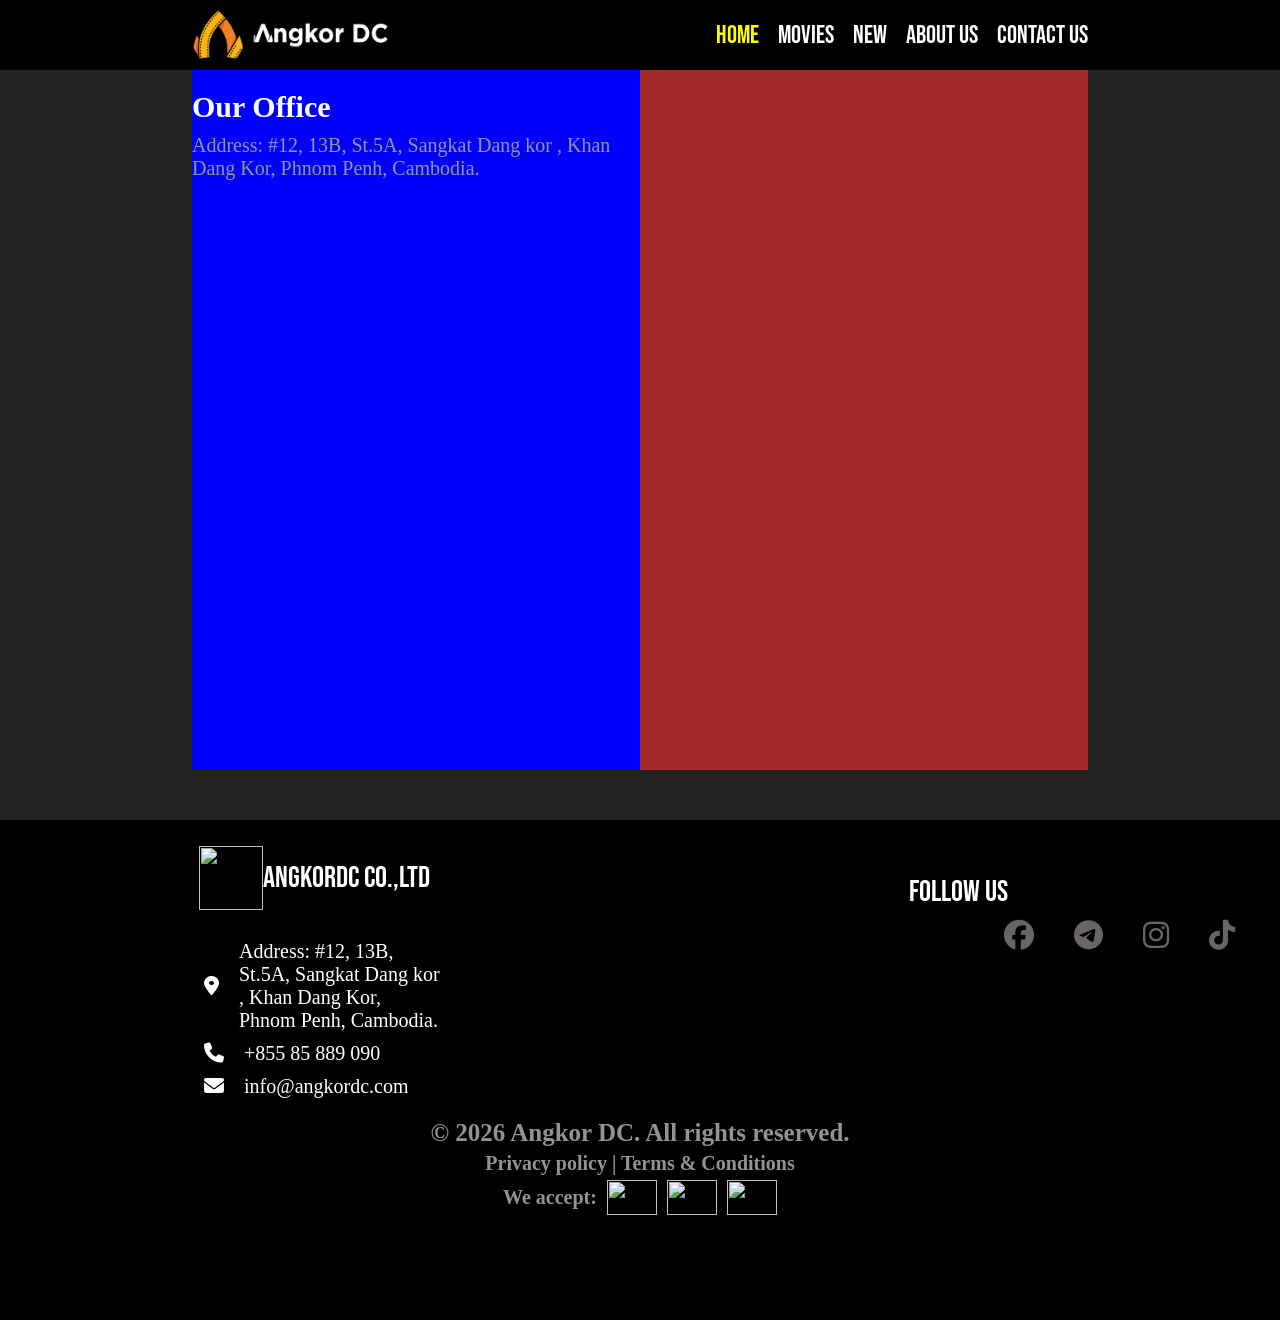
==== contactus.html @ 9acfb44f "new" ====
<!DOCTYPE html>
<html lang="en">
<head>
    <meta charset="UTF-8">
    <meta name="viewport" content="width=device-width, initial-scale=1.0">
    <title>Contact US</title>
    <link rel="stylesheet" href="contactuc.css" />
    <link rel="preconnect" href="https://fonts.googleapis.com" />
    <link rel="preconnect" href="https://fonts.gstatic.com" crossorigin />
    <link
      href="https://fonts.googleapis.com/css2?family=Bebas+Neue&family=Suwannaphum:wght@100;300;400;700;900&display=swap"
      rel="stylesheet"
    />
    <link
      rel="stylesheet"
      href="https://cdnjs.cloudflare.com/ajax/libs/font-awesome/6.5.2/css/all.min.css"
    />
</head>
<body>
    <div class="navbar">
      <img src="img/navbar.png" alt="" />
      <div class="menu">
        <a href="index.html">Home</a>
        <a href="movie.html">Movies</a>
        <a href="new.html">New</a>
        <a href="aboutus.html">About US</a>
        <a href="contactus.html">Contact US</a>
      </div>
    </div>
    <div class="contact">
        <div class="left-bar">
          <div class="address">
            <h2>Our Office</h2>
            <p>Address: #12, 13B, St.5A, Sangkat Dang kor , Khan Dang Kor, Phnom Penh, Cambodia.</p>
          </div>
        </div>
        <div class="right-bar"></div>
    </div>
    <div class="footer">
      <div class="top">
        <div class="left">
          <div class="logo">
            <img
              src="https://angkordc.com/_next/image?url=%2F_next%2Fstatic%2Fmedia%2Flogo.0v.d2p4pakr9t.png&w=640&q=75"
              alt=""
            />
            <h2>AngkorDC CO.,LTD</h2>
          </div>
          <div class="info">
            <div class="row">
              <i class="fa-solid fa-location-dot"></i>
              <h2>
                Address: #12, 13B, St.5A, Sangkat Dang kor , Khan Dang Kor,
                Phnom Penh, Cambodia.
              </h2>
            </div>
            <div class="row">
              <i class="fa-solid fa-phone"></i>
              <h2>+855 85 889 090</h2>
            </div>
            <div class="row">
              <i class="fa-solid fa-envelope"></i>
              <h2>info@angkordc.com</h2>
            </div>
          </div>
        </div>
        <div class="right">
          <div class="follow">
            <h2>Follow Us</h2>
            <div class="i">
            <i class="fa-brands fa-facebook"></i>
            <i class="fa-brands fa-telegram"></i>
            <i class="fa-brands fa-instagram"></i>
            <i class="fa-brands fa-tiktok"></i>
            </div>
          </div>
        </div>
      </div>
      <div class="buttom">
        <h1>© 2026 Angkor DC. All rights reserved.</h1>
        <h2>Privacy policy | Terms & Conditions</h2>
        <div class="pay">
          <h2>We accept:</h2>
          <img src="https://tse1.mm.bing.net/th/id/OIP.WWGjEDP93S5CzbmWrgICGAHaHa?r=0&rs=1&pid=ImgDetMain&o=7&rm=3" alt="">
          <img src="https://th.bing.com/th/id/OIP.J15GxJYtie8AMd8ftwxFAwHaEK?w=304&h=180&c=7&r=0&o=7&dpr=1.3&pid=1.7&rm=3" alt="">
          <img src="https://th.bing.com/th/id/OIP.cjFa0jZC8u4MzofWNVOLNAHaHa?r=0&o=7rm=3&rs=1&pid=ImgDetMain&o=7&rm=3" alt="">
        </div>
      </div>
    </div>
</body>
</html>
---- contactuc.css ----
* {
    padding: 0;
    margin: 0;
    box-sizing: border-box;
}

body {
    background-color: rgb(36, 34, 34);
}

.navbar {
    width: 100%;
    height: 70px;
    background-color: black;
    display: flex;
    justify-content: space-between;
    align-items: center;
    padding: 0 15%;
}

.navbar>img {
    height: 100%;
    width: 200px;
}

.navbar>.menu>a {
    font-family: "Bebas Neue", sans-serif;
    font-size: 25px;
    text-decoration: none;
    margin-left: 15px;
    color: white;
}

.menu>a:nth-child(1) {
    color: yellow;
}

.menu>a:hover {
    color: greenyellow;
    text-decoration-line: underline;
}
.contact{
    padding: 0 15%;
    height: 700px;
    width: 100%;
    display: flex;
    flex-direction: row;
    /* background-color: aqua; */
}
.contact>.left-bar{
    height: 100%;
    width: 50%;
    background-color: blue;
}
.left-bar>.address{
    margin-top: 20px;
    font-size: 20px;
}
.left-bar>.address h2{
    color: white;
}
.left-bar>.address p{
    margin-top: 10px;
    color: rgb(151, 147, 147);
}
.contact>.right-bar{
    height: 100%;
    width: 50%;
    background-color: brown;
}
.footer {
    width: 100%;
    height: 500px;
    margin-top: 50px;
    background-color: black;
    display: flex;
    flex-direction: column;
    padding: 4px;
}

.footer>.top {
    width: 100%;
    height: 60%;
    display: flex;
    flex-direction: row;
    background: black;
}

.top>.left {
    height: 100%;
    width: 50%;
    /* background: #11e00d; */
    display: flex;
    flex-direction: column;
    /* align-items: center; */
    justify-content: center;
    gap: 20px;

}

.left>.logo {
    display: flex;
    flex-direction: row;
    /* justify-content: center; */
    align-items: center;
    margin-left: 195px;
}

.left>.logo>img {
    height: 64px;
    width: 64px;
}

.left>.logo>h2 {
    color: white;
    font-family: "Bebas Neue", sans-serif;
    font-weight: 1;
    font-size: 30px;
}

.left>.info {
    margin-top: 0px;
    display: flex;
    flex-direction: column;
    /* align-items: center; */
    justify-content: center;
    padding: 0 200px;

}

.info>.row {
    margin-top: 10px;
    align-items: center;
    display: flex;
    flex-direction: row;
    gap: 20px;
}

.info>.row>i {
    color: white;
    font-size: 20px;
}

.info>.row>h2 {
    font-size: 20px;
    color: white;
    font-weight: 5;
}

.top>.right {
    height: 100%;
    width: 50%;
    /* background: #11e00d; */
    text-align: center;

}

.right>.follow {
    margin-top: 50px;
}

.follow>h2 {
    font-family: "Bebas Neue", sans-serif;
    font-size: 30px;
    font-weight: 1;
    color: white;
}

.follow>.i {
    display: flex;
    flex-direction: row;
    gap: 40px;
    margin-top: 10px;
    font-size: 30px;
    margin-left: 364px;
    color: rgb(105, 101, 101);
}

.footer>.buttom {
    width: 100%;
    height: 40%;
    display: flex;
    flex-direction: column;
    align-items: center;
    /* background: rgb(0, 0, 255); */
    color: rgb(149, 146, 146);
}.buttom>h1{
    font-size: 25px;
}
.buttom>h2{
    font-size: 20px;
    margin-top: 5px;
}
.buttom>.pay{
    margin-top: 5px;
    display: flex;
    flex-direction: row;
    align-items: center;
    gap: 10px;
}
.pay>h2{
    font-size: 20px;

}
.pay>img{
    height: 35px;
    width: 50px;

}
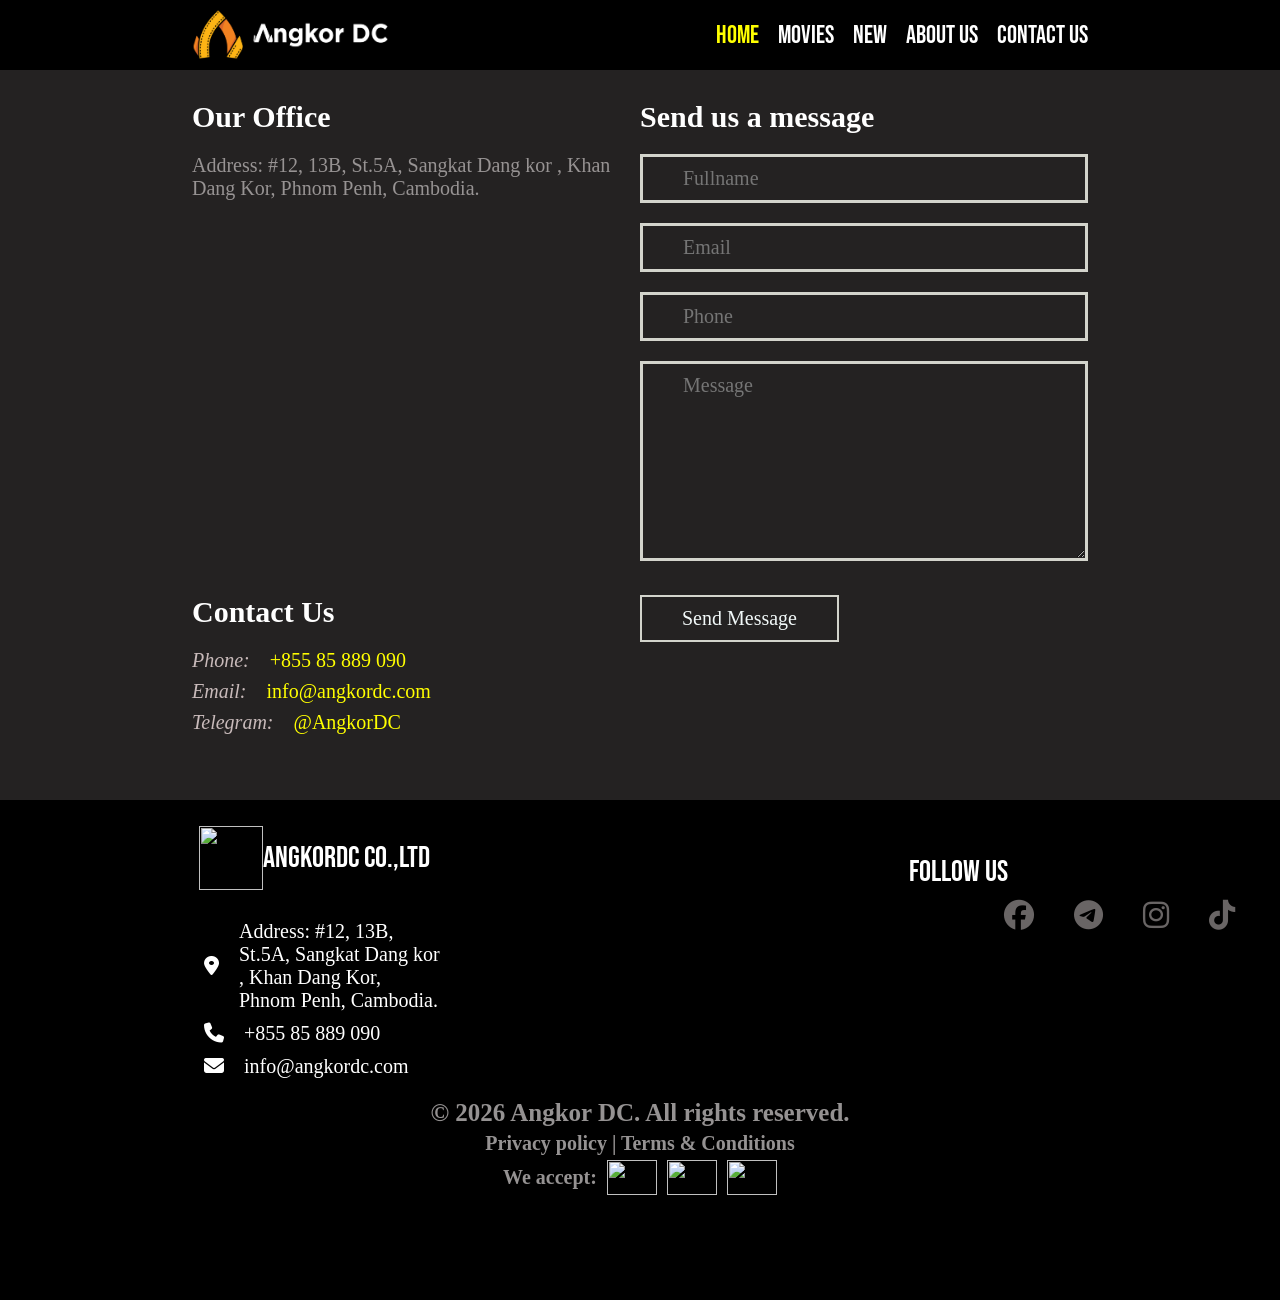
==== commit 7985536e: "chhang" ====
--- a/contactus.html
+++ b/contactus.html
@@ -1,8 +1,8 @@
-<!DOCTYPE html>
+<!doctype html>
 <html lang="en">
-<head>
-    <meta charset="UTF-8">
-    <meta name="viewport" content="width=device-width, initial-scale=1.0">
+  <head>
+    <meta charset="UTF-8" />
+    <meta name="viewport" content="width=device-width, initial-scale=1.0" />
     <title>Contact US</title>
     <link rel="stylesheet" href="contactuc.css" />
     <link rel="preconnect" href="https://fonts.googleapis.com" />
@@ -15,8 +15,8 @@
       rel="stylesheet"
       href="https://cdnjs.cloudflare.com/ajax/libs/font-awesome/6.5.2/css/all.min.css"
     />
-</head>
-<body>
+  </head>
+  <body>
     <div class="navbar">
       <img src="img/navbar.png" alt="" />
       <div class="menu">
@@ -28,13 +28,58 @@
       </div>
     </div>
     <div class="contact">
+      <div class="top1">
         <div class="left-bar">
           <div class="address">
             <h2>Our Office</h2>
-            <p>Address: #12, 13B, St.5A, Sangkat Dang kor , Khan Dang Kor, Phnom Penh, Cambodia.</p>
+            <p>
+              Address: #12, 13B, St.5A, Sangkat Dang kor , Khan Dang Kor, Phnom
+              Penh, Cambodia.
+            </p>
           </div>
         </div>
-        <div class="right-bar"></div>
+        <div class="right-bar">
+          <h2>Send us a message</h2>
+          <div class="form">
+            <div class="name">
+              <input type="email" name="email" id="name" placeholder="Fullname">
+            </div>
+            <div class="name">
+              <input type="email" name="Email" id="" placeholder="Email">
+            </div>
+            <div class="name">
+              <input type="phone" name="phone" id="phone" placeholder="Phone">
+            </div>
+            <div class="submit-btn">
+              <textarea name="textarea" id="" placeholder="Message"></textarea>
+            </div>
+          </div>
+        </div>
+      </div>
+      <div class="buttom1">
+        <div class="left">
+          <div class="contact1">
+            <h2>Contact Us</h2>
+            <div class="li3">
+              <div class="i">
+                <i>Phone:</i>
+                <p>+855 85 889 090</p>
+              </div>
+              <div class="i">
+                <i>Email:</i>
+                <p>info@angkordc.com</p>
+              </div>
+              <div class="i">
+                <i>Telegram:</i>
+                <p>@AngkorDC</p>
+              </div>
+            </div>
+          </div>
+        </div>
+        <div class="right">
+          <button>Send Message</button>
+        </div>
+      </div>
     </div>
     <div class="footer">
       <div class="top">
@@ -68,10 +113,10 @@
           <div class="follow">
             <h2>Follow Us</h2>
             <div class="i">
-            <i class="fa-brands fa-facebook"></i>
-            <i class="fa-brands fa-telegram"></i>
-            <i class="fa-brands fa-instagram"></i>
-            <i class="fa-brands fa-tiktok"></i>
+              <i class="fa-brands fa-facebook"></i>
+              <i class="fa-brands fa-telegram"></i>
+              <i class="fa-brands fa-instagram"></i>
+              <i class="fa-brands fa-tiktok"></i>
             </div>
           </div>
         </div>
@@ -81,11 +126,20 @@
         <h2>Privacy policy | Terms & Conditions</h2>
         <div class="pay">
           <h2>We accept:</h2>
-          <img src="https://tse1.mm.bing.net/th/id/OIP.WWGjEDP93S5CzbmWrgICGAHaHa?r=0&rs=1&pid=ImgDetMain&o=7&rm=3" alt="">
-          <img src="https://th.bing.com/th/id/OIP.J15GxJYtie8AMd8ftwxFAwHaEK?w=304&h=180&c=7&r=0&o=7&dpr=1.3&pid=1.7&rm=3" alt="">
-          <img src="https://th.bing.com/th/id/OIP.cjFa0jZC8u4MzofWNVOLNAHaHa?r=0&o=7rm=3&rs=1&pid=ImgDetMain&o=7&rm=3" alt="">
+          <img
+            src="https://tse1.mm.bing.net/th/id/OIP.WWGjEDP93S5CzbmWrgICGAHaHa?r=0&rs=1&pid=ImgDetMain&o=7&rm=3"
+            alt=""
+          />
+          <img
+            src="https://th.bing.com/th/id/OIP.J15GxJYtie8AMd8ftwxFAwHaEK?w=304&h=180&c=7&r=0&o=7&dpr=1.3&pid=1.7&rm=3"
+            alt=""
+          />
+          <img
+            src="https://th.bing.com/th/id/OIP.cjFa0jZC8u4MzofWNVOLNAHaHa?r=0&o=7rm=3&rs=1&pid=ImgDetMain&o=7&rm=3"
+            alt=""
+          />
         </div>
       </div>
     </div>
-</body>
-</html>+  </body>
+</html>
--- a/contactuc.css
+++ b/contactuc.css
@@ -44,34 +44,129 @@
     height: 700px;
     width: 100%;
     display: flex;
-    flex-direction: row;
+    flex-direction: column;
     /* background-color: aqua; */
 }
-.contact>.left-bar{
-    height: 100%;
-    width: 50%;
-    background-color: blue;
-}
-.left-bar>.address{
+.top1{
+    width: 100%;
+    height: 75%;
+    display: flex;
+    flex-direction: row;
+}
+.contact>.top1>.left-bar{
+    height: 100%;
+    width: 50%;
+    /* background-color: black; */
+}
+.top1>.left-bar>.address{
+    /* margin-top: 20px; */
+    font-size: 20px;
+}
+.top1>.left-bar>.address h2{
+    margin-top: 30px;
+    color: white;
+}
+.top1>.left-bar>.address p{
     margin-top: 20px;
-    font-size: 20px;
-}
-.left-bar>.address h2{
-    color: white;
-}
-.left-bar>.address p{
-    margin-top: 10px;
     color: rgb(151, 147, 147);
 }
-.contact>.right-bar{
-    height: 100%;
-    width: 50%;
-    background-color: brown;
+.contact>.top1>.right-bar{
+    display: flex;
+    flex-direction: column;
+    height: 100%;
+    width: 50%;
+    /* background-color: brown; */
+}
+.top1>.right-bar> h2{
+    font-size: 30px;
+    color: white;
+    margin-top: 30px;
+}
+.top1>.right-bar>.form>{
+    display: flex;
+    flex-direction: column;
+
+}
+.top1>.right-bar>.form>.name{
+    margin-top: 20px;
+}
+.top1>.right-bar>.form>.name> input{
+    padding: 10px 40px;
+    color: rgb(241, 248, 248);
+    background-color: transparent;
+    width: 100%;
+    border:  solid rgb(211, 212, 204);
+    font-family: "Merriweather", serif;
+    font-size: 20px;
+}
+.submit-btn textarea {
+    margin-top: 20px;
+    padding: 10px 40px;
+    color: rgb(241, 248, 248);
+    background-color: transparent;
+    width: 100%;
+    height: 200px;
+    border:  solid rgb(211, 212, 204);
+    font-family: "Merriweather", serif;
+    font-size: 20px;
+}
+.contact>.buttom1{
+    width: 100%;
+    height: 25%;
+    display: flex;
+    flex-direction: row;
+}
+.buttom1>.left{
+    width: 50%;
+    height: 100%;
+    /* background-color: rgb(88, 59, 59); */
+}
+.buttom1>.left>.contact1{
+    font-size: 20px;
+}
+.buttom1>.left>.contact1 h2{
+    color: white
+}
+.buttom1>.left>.contact1>.li3{
+    display: flex;
+    flex-direction: column;
+    gap: 8px;
+    margin-top: 20px;
+}
+.li3>.i{
+    display: flex;
+    flex-direction: row;
+    gap: 20px;
+}
+.li3>.i i {
+    color: rgb(200, 186, 186);
+}
+.li3>.i p {
+    color: yellow;
+}
+.buttom1>.right{
+    width: 50%;
+    height: 100%;
+    /* background-color: rgb(28, 23, 23); */
+}
+.buttom1>.right button{
+    padding: 10px 40px;
+    color: rgb(241, 248, 248);
+    background-color: transparent;
+    border-width: 10px;
+    border: 2px solid rgb(211, 212, 204);
+    font-family: "Merriweather", serif;
+    font-size: 20px;
+}
+.buttom1>.right>button:hover{
+    color: yellow;
+    border-color: yellow;
+    
 }
 .footer {
     width: 100%;
     height: 500px;
-    margin-top: 50px;
+    margin-top: 30px;
     background-color: black;
     display: flex;
     flex-direction: column;
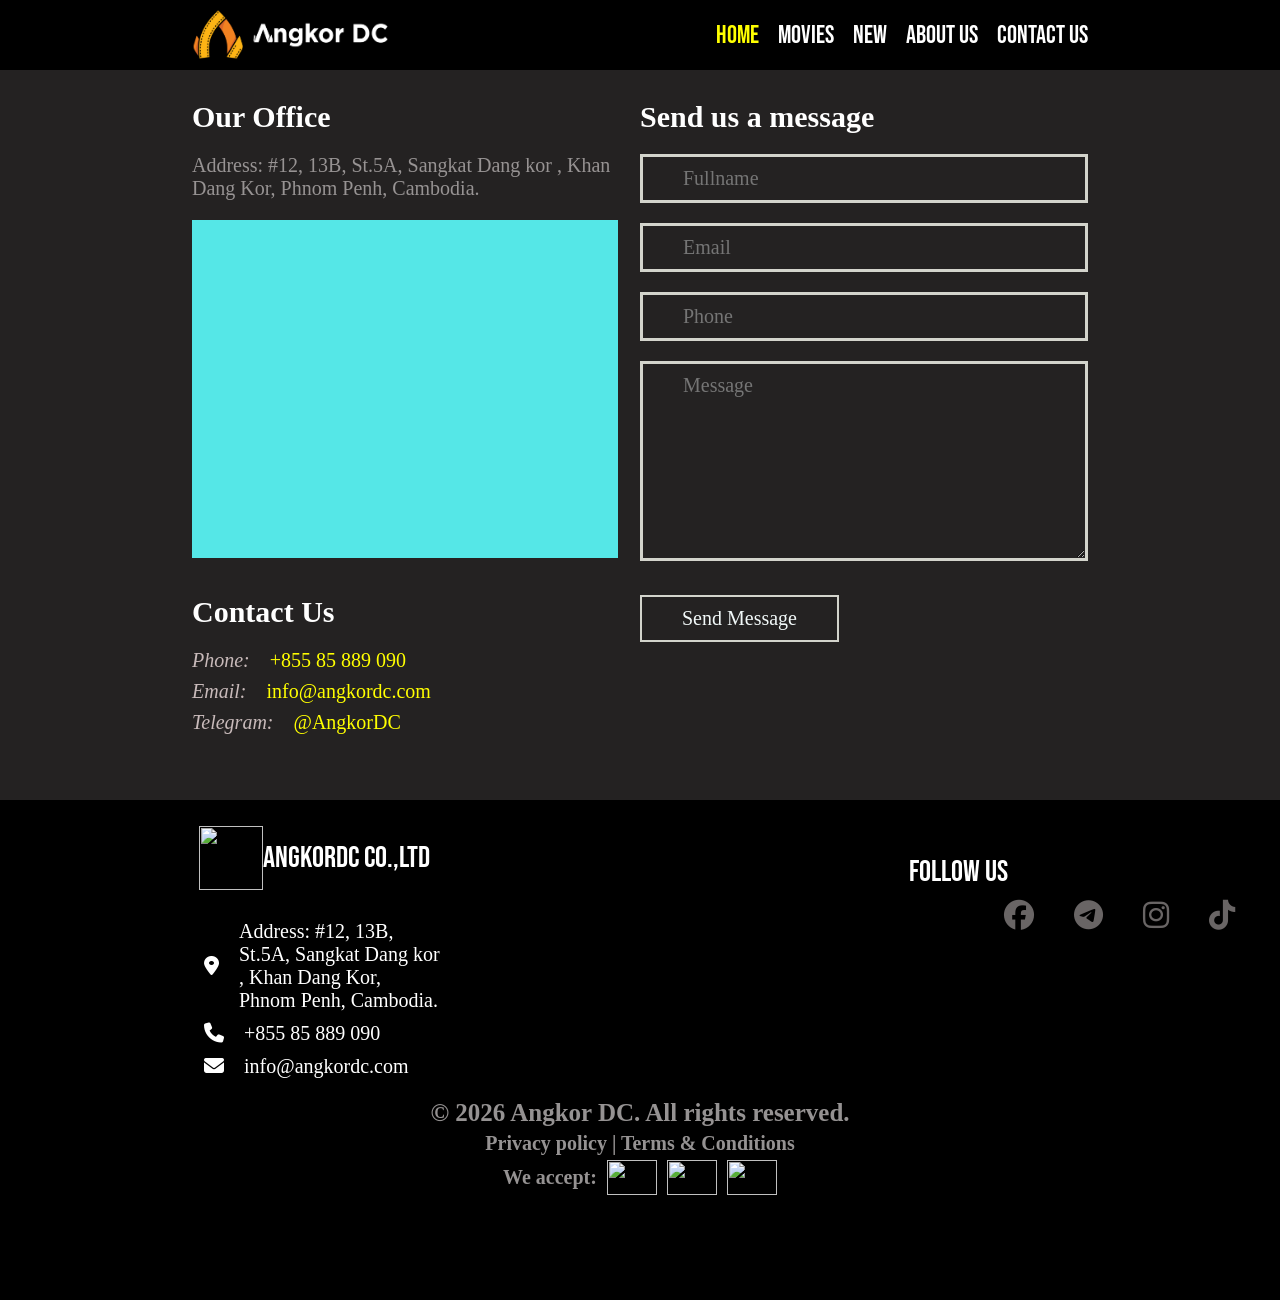
==== commit 35ff141a: "finish" ====
--- a/contactus.html
+++ b/contactus.html
@@ -36,6 +36,8 @@
               Address: #12, 13B, St.5A, Sangkat Dang kor , Khan Dang Kor, Phnom
               Penh, Cambodia.
             </p>
+            <!-- ?? -->
+            <input type="">
           </div>
         </div>
         <div class="right-bar">
--- a/contactuc.css
+++ b/contactuc.css
@@ -69,6 +69,13 @@
 .top1>.left-bar>.address p{
     margin-top: 20px;
     color: rgb(151, 147, 147);
+}
+.top1>.left-bar>.address input{
+    margin-top: 20px;
+    width: 95%;
+    height: 338px;
+    background-color: rgb(85, 231, 231);
+    border:  solid transparent;
 }
 .contact>.top1>.right-bar{
     display: flex;
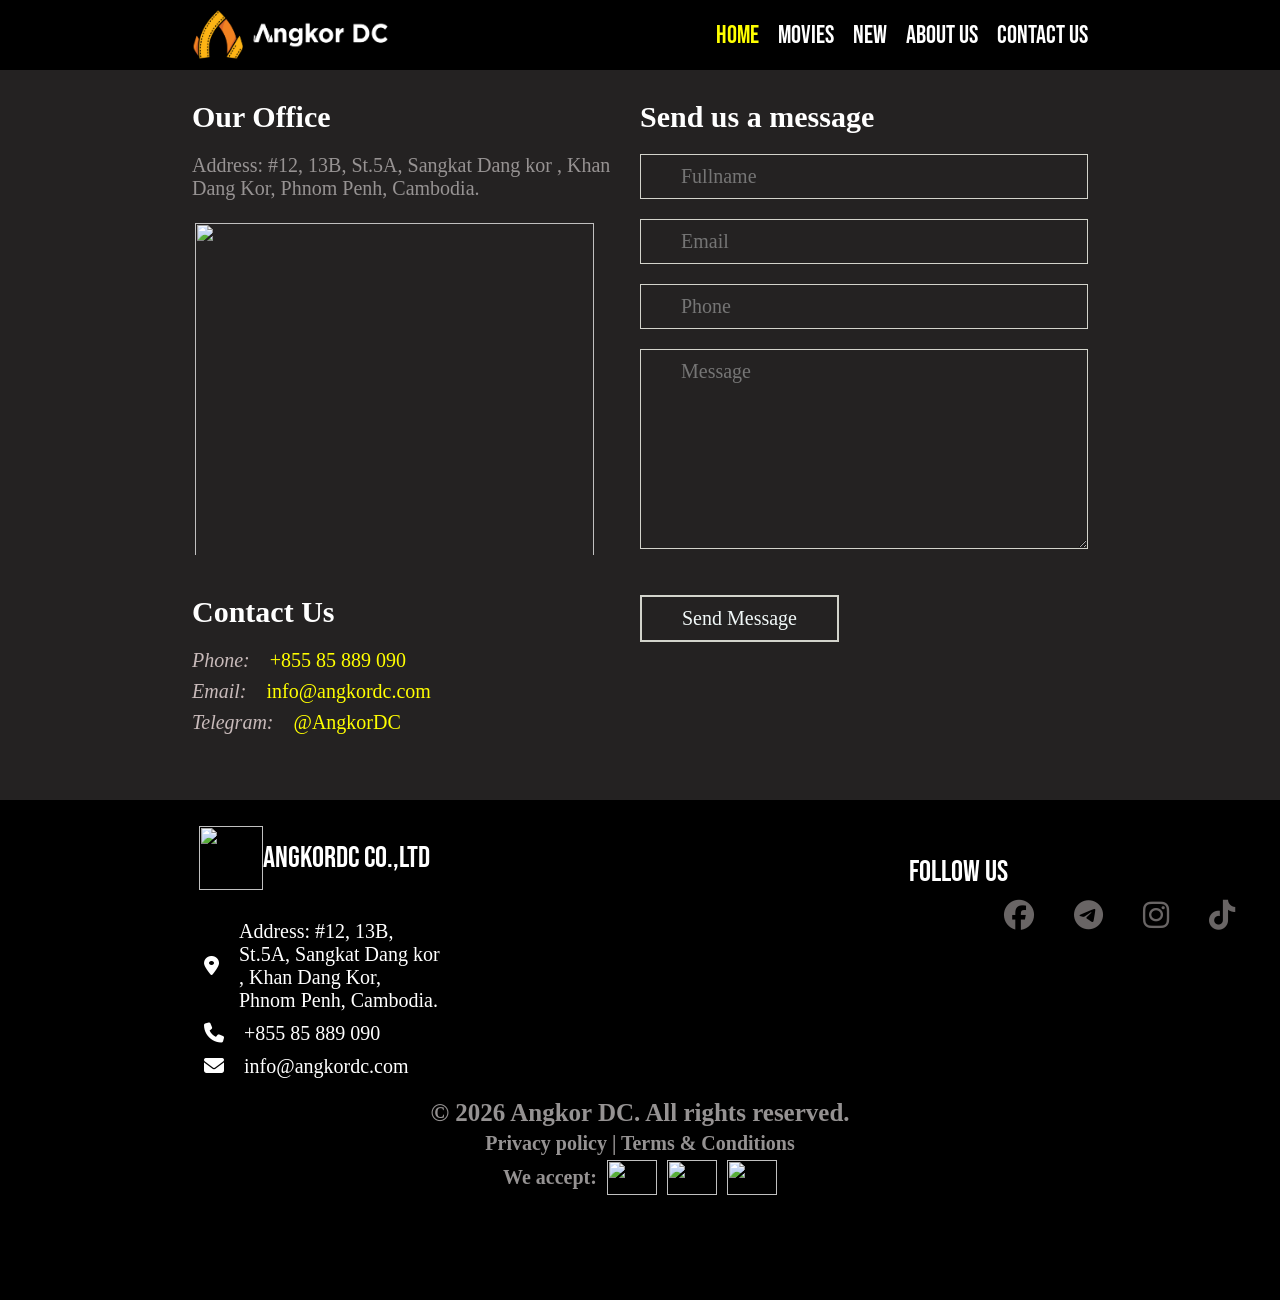
==== commit 27656220: "mm" ====
--- a/contactus.html
+++ b/contactus.html
@@ -37,7 +37,7 @@
               Penh, Cambodia.
             </p>
             <!-- ?? -->
-            <input type="">
+            <img src="https://tse3.mm.bing.net/th/id/OIP.lkwTUQs65kZobQl2qKBpXgHaEv?r=0&rs=1&pid=ImgDetMain&o=7&rm=3" alt="">
           </div>
         </div>
         <div class="right-bar">
--- a/contactuc.css
+++ b/contactuc.css
@@ -9,6 +9,9 @@
 }
 
 .navbar {
+    position: sticky;
+    top: 0;
+    z-index: 1000;
     width: 100%;
     height: 70px;
     background-color: black;
@@ -70,11 +73,11 @@
     margin-top: 20px;
     color: rgb(151, 147, 147);
 }
-.top1>.left-bar>.address input{
+.top1>.left-bar>.address img{
     margin-top: 20px;
     width: 95%;
     height: 338px;
-    background-color: rgb(85, 231, 231);
+    /* background-color: rgb(85, 231, 231); */
     border:  solid transparent;
 }
 .contact>.top1>.right-bar{
@@ -102,7 +105,7 @@
     color: rgb(241, 248, 248);
     background-color: transparent;
     width: 100%;
-    border:  solid rgb(211, 212, 204);
+    border:  1px solid rgb(211, 212, 204);
     font-family: "Merriweather", serif;
     font-size: 20px;
 }
@@ -113,7 +116,7 @@
     background-color: transparent;
     width: 100%;
     height: 200px;
-    border:  solid rgb(211, 212, 204);
+    border:  1px solid rgb(211, 212, 204);
     font-family: "Merriweather", serif;
     font-size: 20px;
 }
@@ -276,6 +279,10 @@
     font-size: 30px;
     margin-left: 364px;
     color: rgb(105, 101, 101);
+    
+}
+.follow>.i:hover{
+    color: white;
 }
 
 .footer>.buttom {
